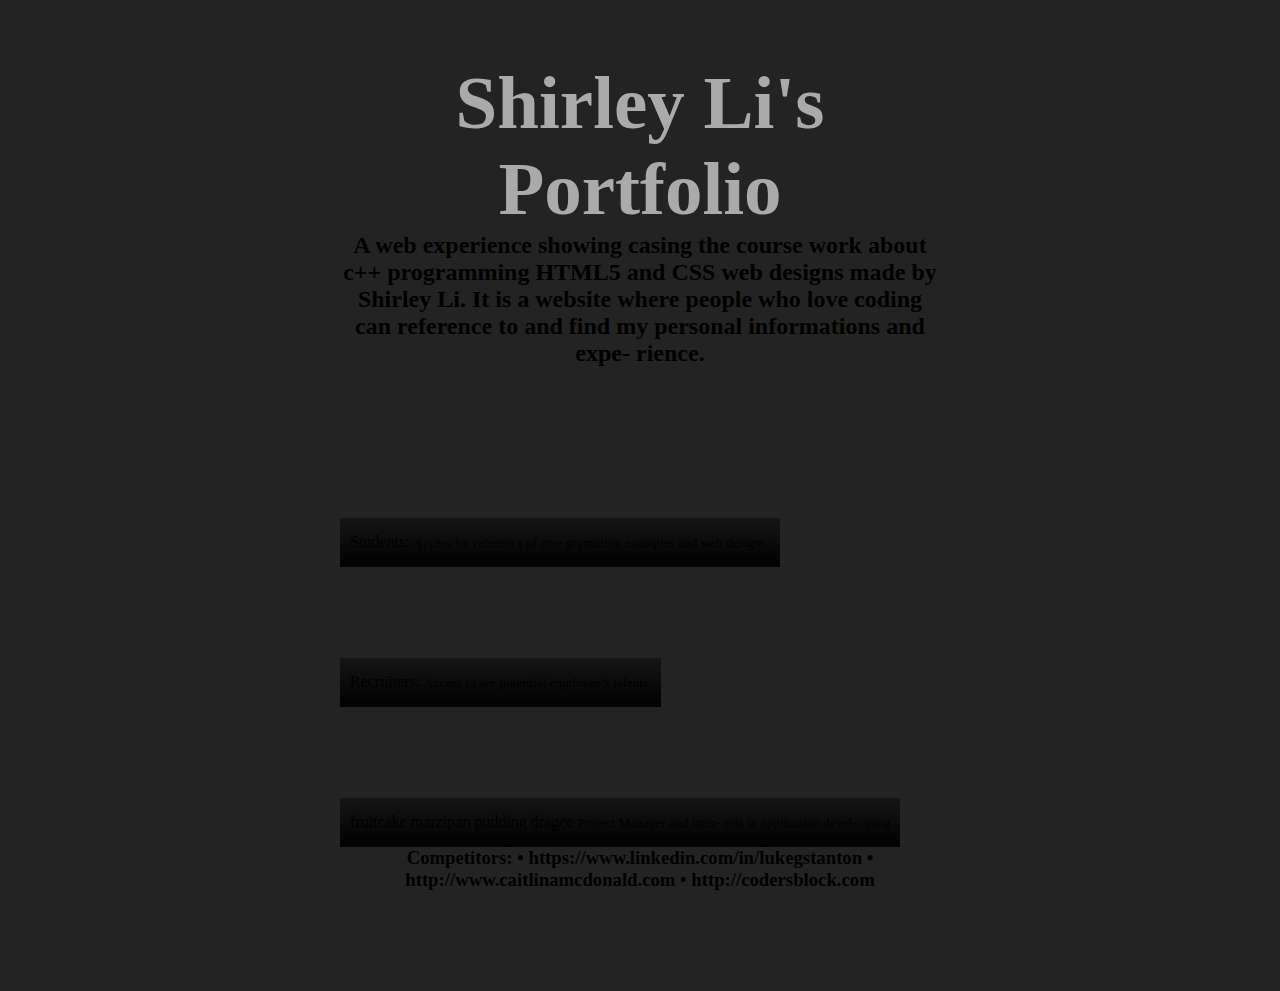
==== week4/profile design.html @ a8b9aa90 "first commit" ====
<!DOCTYPE html>

<head>
<link href=''https://fonts.googleapis.com/css?family=Indie+Flower' rel='stylesheet' type='text/css'>
<style>
body {
  font-family: 'Indie Flower', cursive;
  margin: 0 auto;
  max-width: 600px;
  background: #232323;
}
div {
  height: 100px;
  background-size: cover;
  position: relative;
  margin: 40px 0 0 0;
  border-radius: 12px;
}
h1 {
  font-family: 'Londrina Shadow', cursive;
  text-align: center;
  font-size: 75px;
  color: #aaaaaa;
  margin: 60px 0 0 0;
}
h2 {
  text-align: center;
  color: black;
  margin: 0px 0 100px 0;
}
h3 {
  text-align: center;
  color: black;
  margin: 0px 0 100px 0;
}
p {
  color: black;
  background: white;
  background: linear-gradient(bottom, rgba(0,0,0,1), rgba(0,0,0,.4));
  background: -webkit-linear-gradient(bottom, rgba(0,0,0,1), rgba(0,0,0,.4));
  background: -moz-linear-gradient(bottom, rgba(0,0,0,1), rgba(0,0,0,.4));
  padding: 10px;
  line-height: 28px;
  text-align: justify;
  position: absolute;
  bottom: 0;
  margin: 0;
}

.first{
  background-image: url("http://i.imgur.com/8I8FU2B.png");
}
.second{
  background-image: url("http://i.imgur.com/26b6qFj.png");
}
.dessert{
  background-image: url("http://i.imgur.com/jR98xrp.jpg");
}
.description {
  float: right;
}
</style>

</head>

<body>
<h1> Shirley Li's                     Portfolio</h1>
<h2>
A web experience showing casing the course work about
c++ programming HTML5 and CSS web designs made by Shirley Li.
It is a website where people who love coding can reference to and
find my personal informations and expe- rience.
</h2>
<div class="first">
  <p>Students:
  <small> Access for reference of pro- gramming examples and web designs. </small></p>
</div>

<div class="second">
  <p>Recruiters:
  <small>Access to see potential employee’s talents.</small></p>
</div>

<div class="Diane the Application Developer!">
  <p>fruitcake marzipan pudding dragee
  <small>Project Manager and inter- ests in application devel- oping</small></p>
</div>

<h3>
Competitors:
• https://www.linkedin.com/in/lukegstanton • http://www.caitlinamcdonald.com
• http://codersblock.com
</h3>
</body>
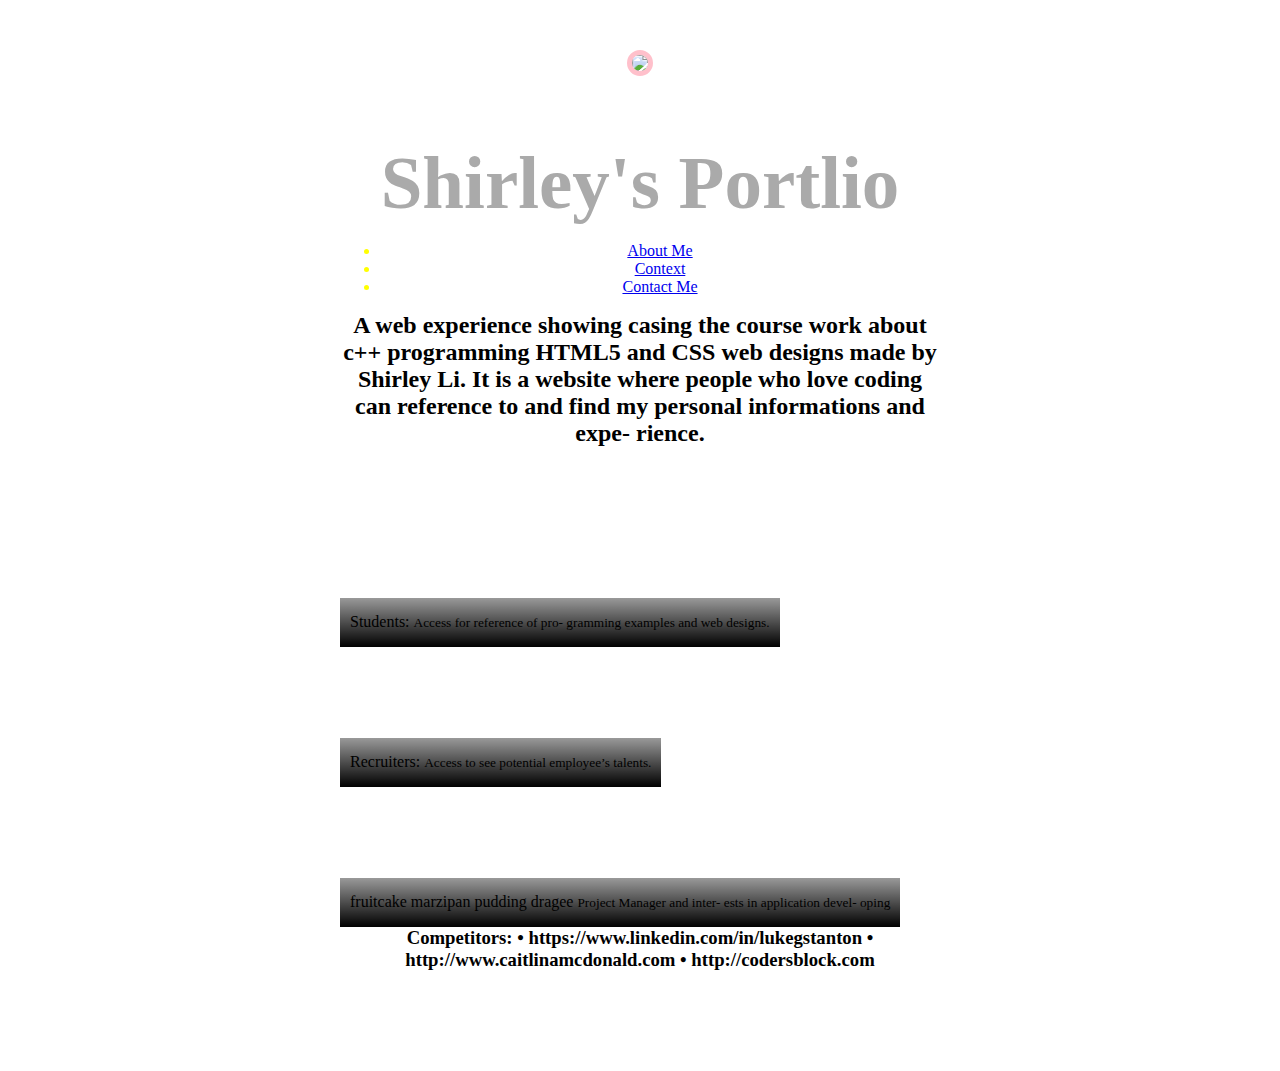
==== commit a30ddc31: "second commit" ====
--- a/week4/profile design.html
+++ b/week4/profile design.html
@@ -3,14 +3,29 @@
 <head>
 <link href=''https://fonts.googleapis.com/css?family=Indie+Flower' rel='stylesheet' type='text/css'>
 <style>
+  header {
+  text-align: center;
+  font-family: 'Indie Flower', cursive;
+  background: url('http://i.imgur.com/P7ijK5C.jpg');
+  background-size: cover;
+  background-position:center;
+  color: yellow;
+}
+img {
+  margin: 50px 0px 0px 0px;
+  border: 5px solid pink;
+  border-radius: 50px;
+}
+
 body {
   font-family: 'Indie Flower', cursive;
   margin: 0 auto;
   max-width: 600px;
-  background: #232323;
+  background: white;
 }
 div {
   height: 100px;
+  width: 100 px;
   background-size: cover;
   position: relative;
   margin: 40px 0 0 0;
@@ -53,7 +68,7 @@
 .second{
   background-image: url("http://i.imgur.com/26b6qFj.png");
 }
-.dessert{
+.thri{
   background-image: url("http://i.imgur.com/jR98xrp.jpg");
 }
 .description {
@@ -64,7 +79,16 @@
 </head>
 
 <body>
-<h1> Shirley Li's                     Portfolio</h1>
+  <header>
+    <img src="http://i.imgur.com/rsd3ItC.png?2">
+    <h1>Shirley's Portlio</h1>
+    <ul>
+      <li><a href="#">About Me</a></li>
+      <li><a href="#">Context</a></li>
+      <li><a href="#">Contact Me</a></li>
+    </ul>
+  </header>
+
 <h2>
 A web experience showing casing the course work about
 c++ programming HTML5 and CSS web designs made by Shirley Li.
